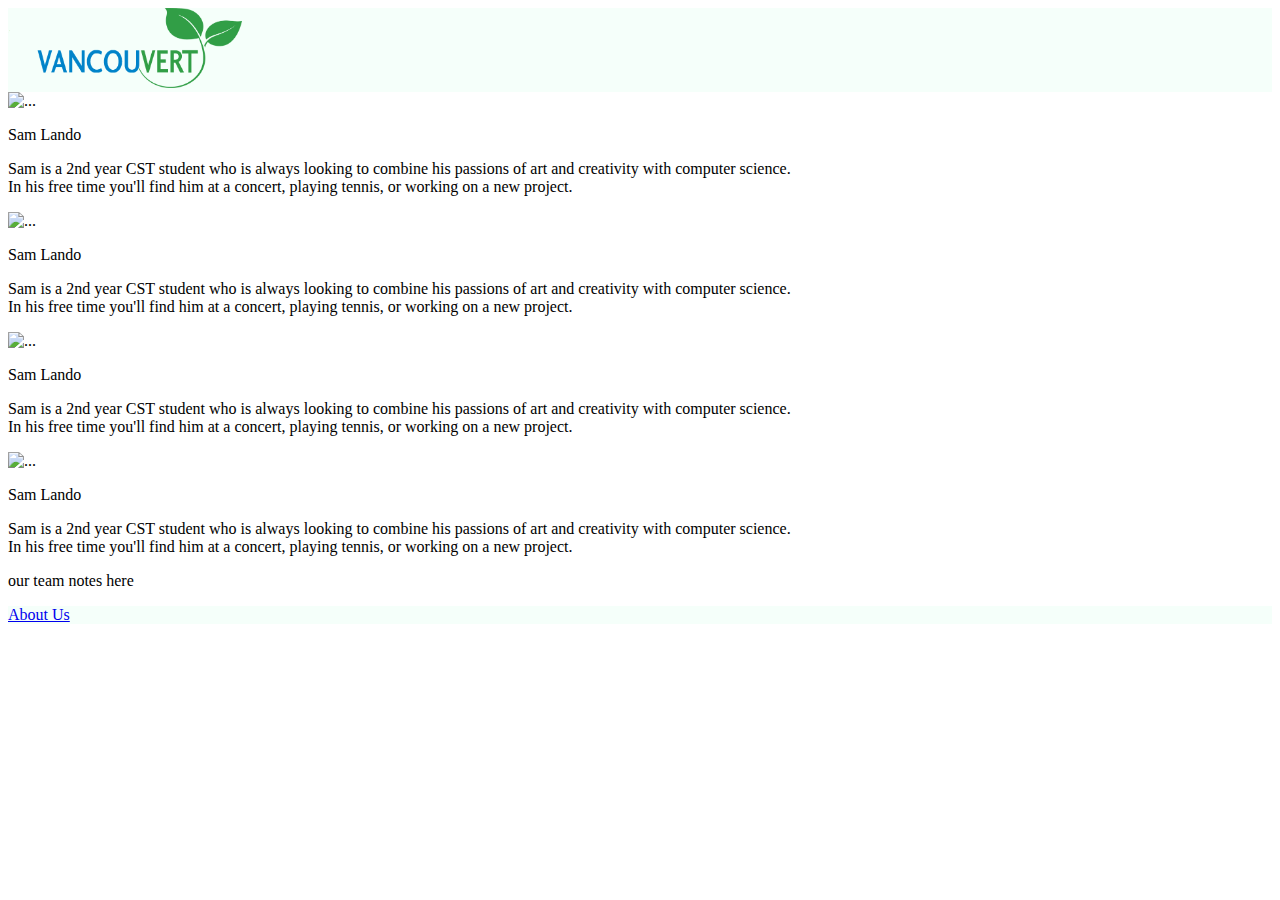
==== html/about-us.html @ ea1201b3 "Correct Images Path" ====
<!DOCTYPE html>
<html lang="en">

<head>
    <title>About Us
    </title>
    <meta charset="UTF-8">

    <!--Bootstrap & CSS Imports-->
    <link rel="stylesheet" href="https://cdn.jsdelivr.net/npm/bootstrap@4.5.3/dist/css/bootstrap.min.css"
        integrity="sha384-TX8t27EcRE3e/ihU7zmQxVncDAy5uIKz4rEkgIXeMed4M0jlfIDPvg6uqKI2xXr2" crossorigin="anonymous">
    <link rel="stylesheet" href="../css/universal.css" />
    <link rel="stylesheet" href="../css/about-us.css">
    <link rel="shortcut icon" type="image/png" href="../img/PNGfavicon.png">

    <!-- Google Font -->
    <link rel="preconnect" href="https://fonts.gstatic.com">
    <link href="https://fonts.googleapis.com/css2?family=Nanum+Gothic&display=swap" rel="stylesheet">

    </title>
</head>

<body>

    <div id="page-container">
        <!--Top Header-->
        <nav class="navbar brand-custom">
            <a id="nav-top" class="navbar-brand" href="#">
                <img class="logo" src="../img/leafMain.svg" alt="logo not displaying properly">
            </a>
        </nav>



        <div class="parent">
            <div class="card" id="card1"> 
                <img src="../img/samProfile.jpg" class="card-img-top" alt="...">
                <div class="card-body">
                    <p class= "card-title"> Sam Lando </p>
                  <p class="card-text">Sam is a 2nd year CST student who is always looking to combine his passions of art and creativity with computer science. <br>  In his free time you'll find him 
                      at a concert, playing tennis, or working on a new project.
                  </p>
                </div>
                </div>
                <div class="card" id="card2"> 
                    <img src="../img/samProfile.jpg" class="card-img-top" alt="...">
                    <div class="card-body">
                        <p class= "card-title"> Sam Lando </p>
                      <p class="card-text">Sam is a 2nd year CST student who is always looking to combine his passions of art and creativity with computer science. <br>  In his free time you'll find him 
                          at a concert, playing tennis, or working on a new project.
                      </p>
                    </div>
                    </div>
                    <div class="card" id="card3"> 
                        <img src="../img/samProfile.jpg" class="card-img-top" alt="...">
                        <div class="card-body">
                            <p class= "card-title"> Sam Lando </p>
                          <p class="card-text">Sam is a 2nd year CST student who is always looking to combine his passions of art and creativity with computer science. <br>  In his free time you'll find him 
                              at a concert, playing tennis, or working on a new project.
                          </p>
                        </div>
                        </div>
                        <div class="card" id="card4"> 
                            <img src="../img/samProfile.jpg" class="card-img-top" alt="...">
                            <div class="card-body">
                                <p class= "card-title"> Sam Lando </p>
                              <p class="card-text">Sam is a 2nd year CST student who is always looking to combine his passions of art and creativity with computer science. <br>  In his free time you'll find him 
                                  at a concert, playing tennis, or working on a new project.
                              </p>
                            </div>
                            </div>

              </div>

              <div class="team-details">
                  <P> our team notes here</P>
              </div>




<!--Footer-->
        <nav class="navbar sticky-bottom navbar-light brand-custom">
            <div class="container-fluid">
                <a id= "about-us" class="navbar-brand" href="#">About Us</a>
            </div>
        </nav>

    </div>
</body>

<!--script imports-->
<script src="https://code.jquery.com/jquery-3.5.1.js" integrity="sha256-QWo7LDvxbWT2tbbQ97B53yJnYU3WhH/C8ycbRAkjPDc="
    crossorigin="anonymous"></script>
<script src="https://maxcdn.bootstrapcdn.com/bootstrap/4.0.0/js/bootstrap.min.js"
    integrity="sha384-JZR6Spejh4U02d8jOt6vLEHfe/JQGiRRSQQxSfFWpi1MquVdAyjUar5+76PVCmYl" crossorigin="anonymous">
</script>


</html>
---- css/universal.css ----
.logo {

    height: 5em


}

#nav-top {

    padding-top: 30px;
    padding-bottom: 30px;
}


.navbar {

    background-color:mintcream;

}
#Login{
    text-decoration: none;
}
.login-btn{
    background-color: greenyellow;
    float: right;
    padding: 0.5rem 2rem;
    border: 1px #ccc solid;
    display: inline-block;
    margin: 2rem 0 0;
    border-radius: 50px;
    text-decoration: none;
    color: #333;
    transition: background 500ms ease;
}
.login-btn:hover{
    background:chartreuse;
}
.nav{
margin-top: 1em;
}
.nav-item{

    margin-right:auto;
}

.profile-btn{
    background-color: greenyellow;
    float: right;
    padding: 0.5rem 2rem;
    border: 1px #ccc solid;
    display: inline-block;
    margin: 2rem 0 0;
    border-radius: 50px;
    text-decoration: none;
    color: #333;
    transition: background 500ms ease;
}

.tab-content{
    background-color: #E8F7EE;
    min-height: 30vh;
    border: 1px solid #467740;
    margin-top: 5vh;
    text-align: center;
    margin-left: 3em;
    margin-right: 3em;
}

#tips {
    text-align: center;
    background-color: #B8C4BB;
    border: 1px solid #467740;
    margin-top: 5vh;
    margin-left: 1em;
    margin-right: 1em;
    min-height: 25vh;
}

.nav-link {
    color:#467740;
}
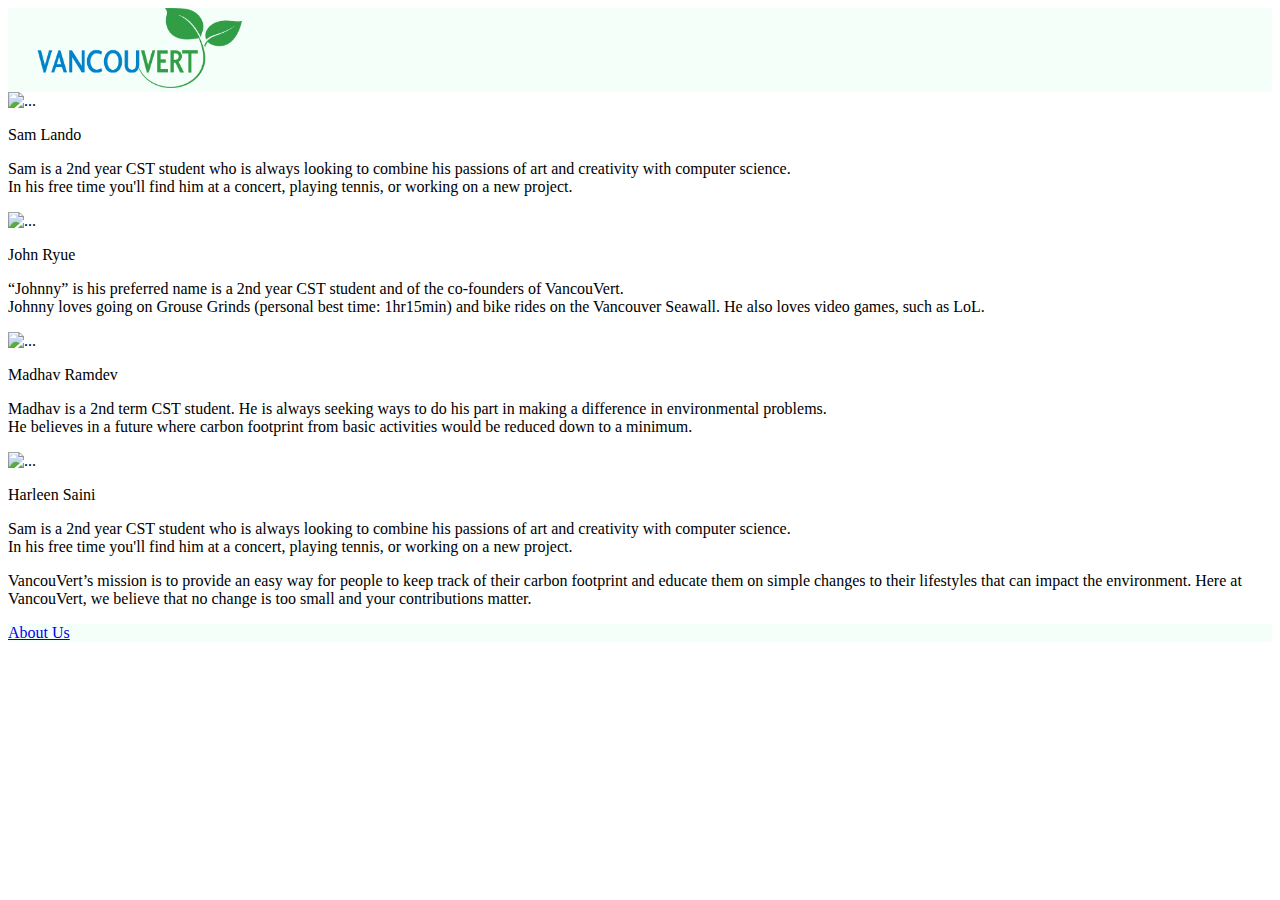
==== commit 069d88c0: "Merge branch 'sam_lando_about_us' of https://github.com/madhav-ramdev/COMP-2800-Team-BBY-09-VancouVe" ====
--- a/html/about-us.html
+++ b/html/about-us.html
@@ -43,27 +43,27 @@
                 </div>
                 </div>
                 <div class="card" id="card2"> 
-                    <img src="../img/samProfile.jpg" class="card-img-top" alt="...">
+                    <img src="/img/John.jpg" class="card-img-top" alt="...">
                     <div class="card-body">
-                        <p class= "card-title"> Sam Lando </p>
-                      <p class="card-text">Sam is a 2nd year CST student who is always looking to combine his passions of art and creativity with computer science. <br>  In his free time you'll find him 
-                          at a concert, playing tennis, or working on a new project.
+                        <p class= "card-title"> John Ryue </p>
+                      <p class="card-text">“Johnny” is his preferred name is a 2nd year CST student and of the co-founders of VancouVert. <br>
+                         Johnny loves going on Grouse Grinds (personal best time: 1hr15min) and bike rides on the Vancouver Seawall. He also loves video games, such as LoL. 
                       </p>
                     </div>
                     </div>
                     <div class="card" id="card3"> 
-                        <img src="../img/samProfile.jpg" class="card-img-top" alt="...">
+                        <img src="/img/madhav.png" class="card-img-top" alt="...">
                         <div class="card-body">
-                            <p class= "card-title"> Sam Lando </p>
-                          <p class="card-text">Sam is a 2nd year CST student who is always looking to combine his passions of art and creativity with computer science. <br>  In his free time you'll find him 
-                              at a concert, playing tennis, or working on a new project.
+                            <p class= "card-title"> Madhav Ramdev </p>
+                          <p class="card-text">Madhav is a 2nd term CST student. He is always seeking ways to do his part in making a difference in environmental problems. <br>
+                             He believes in a future where carbon footprint from basic activities would be reduced down to a minimum.
                           </p>
                         </div>
                         </div>
                         <div class="card" id="card4"> 
-                            <img src="../img/samProfile.jpg" class="card-img-top" alt="...">
+                            <img src="/img/harleen.jpg" class="card-img-top" alt="...">
                             <div class="card-body">
-                                <p class= "card-title"> Sam Lando </p>
+                                <p class= "card-title"> Harleen Saini </p>
                               <p class="card-text">Sam is a 2nd year CST student who is always looking to combine his passions of art and creativity with computer science. <br>  In his free time you'll find him 
                                   at a concert, playing tennis, or working on a new project.
                               </p>
@@ -73,7 +73,7 @@
               </div>
 
               <div class="team-details">
-                  <P> our team notes here</P>
+                  <P> VancouVert’s mission is to provide an easy way for people to keep track of their carbon footprint and educate them on simple changes to their lifestyles that can impact the environment. Here at VancouVert, we believe that no change is too small and your contributions matter.</P>
               </div>
 
 
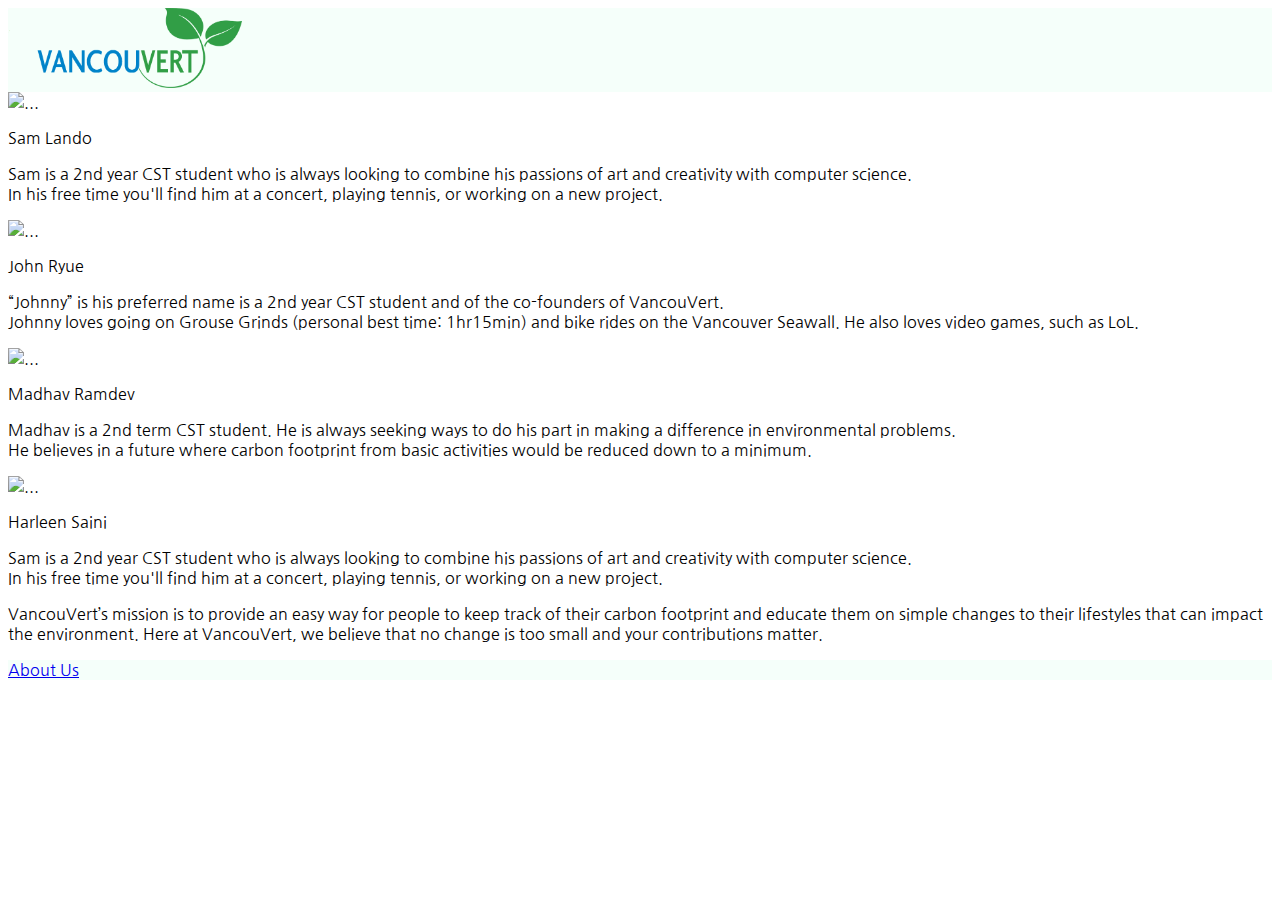
==== commit 281f74d2: "integrated profile page and incentives with overview" ====
--- a/html/about-us.html
+++ b/html/about-us.html
@@ -25,7 +25,7 @@
     <div id="page-container">
         <!--Top Header-->
         <nav class="navbar brand-custom">
-            <a id="nav-top" class="navbar-brand" href="#">
+            <a id="nav-top" class="navbar-brand" href="/html/overview.html">
                 <img class="logo" src="../img/leafMain.svg" alt="logo not displaying properly">
             </a>
         </nav>
--- a/css/universal.css
+++ b/css/universal.css
@@ -1,26 +1,49 @@
+body {
+    font-family: 'Nanum Gothic', sans-serif;
+    height: 100vh;
+}
+
+#page-container {
+    height: 100vh;
+    position: relative;
+}
+
 .logo {
 
-    height: 5em
-
-
+    height: 5em;
 }
 
 #nav-top {
 
-    padding-top: 30px;
-    padding-bottom: 30px;
+    padding-top: 1%;
+    padding-bottom: 1%;
 }
 
+#seeMore{
 
+    float: right;
+}
 .navbar {
 
-    background-color:mintcream;
+    background-color: mintcream;
 
 }
-#Login{
-    text-decoration: none;
+
+.card {
+    background-color: inherit;
 }
-.login-btn{
+
+.nav {
+
+    margin-top: 1em;
+}
+
+.nav-item {
+
+    margin-right: auto;
+}
+
+.profile-btn {
     background-color: greenyellow;
     float: right;
     padding: 0.5rem 2rem;
@@ -37,30 +60,19 @@
 }
 .nav{
 margin-top: 1em;
-}
-.nav-item{
-
-    margin-right:auto;
+margin-bottom: 0;
 }
 
-.profile-btn{
-    background-color: greenyellow;
-    float: right;
-    padding: 0.5rem 2rem;
-    border: 1px #ccc solid;
-    display: inline-block;
-    margin: 2rem 0 0;
-    border-radius: 50px;
-    text-decoration: none;
-    color: #333;
-    transition: background 500ms ease;
+.nav-item {
+
+    margin-right: auto;
 }
 
-.tab-content{
+.tab-content {
     background-color: #E8F7EE;
-    min-height: 30vh;
+    height: auto;
     border: 1px solid #467740;
-    margin-top: 5vh;
+    margin-top: 2vh;
     text-align: center;
     margin-left: 3em;
     margin-right: 3em;
@@ -70,12 +82,43 @@
     text-align: center;
     background-color: #B8C4BB;
     border: 1px solid #467740;
-    margin-top: 5vh;
-    margin-left: 1em;
-    margin-right: 1em;
-    min-height: 25vh;
+    margin-top: 2vh;
+    margin-left: 3em;
+    margin-right: 3em;
+    margin-bottom: 1em;
+    height: 17vh;
 }
 
 .nav-link {
-    color:#467740;
-}+    color: #467740;
+}
+
+footer {
+    line-height: 22px;
+    background-color: #444;
+    box-shadow: 4px -15px 8px -15px rgb(0 0 0 / 20%), 10px -15px 40px -15px rgb(0 0 0 / 19%);
+    border-top: 4px solid green;
+      position: fixed;
+  left: 0;
+  bottom: 0;
+  width: 100%;
+}
+
+#type-picture{
+    
+    max-width: 200px;
+    max-height: 200px;
+    margin: auto;
+    margin-top: 1em;
+}
+
+
+#footer-p {
+    color: #ccc;
+    font-size: 12px;
+    padding-top: 20px;
+    padding-bottom: 20px;
+    text-align: center;
+    background-color: #333;
+    color: white;
+}
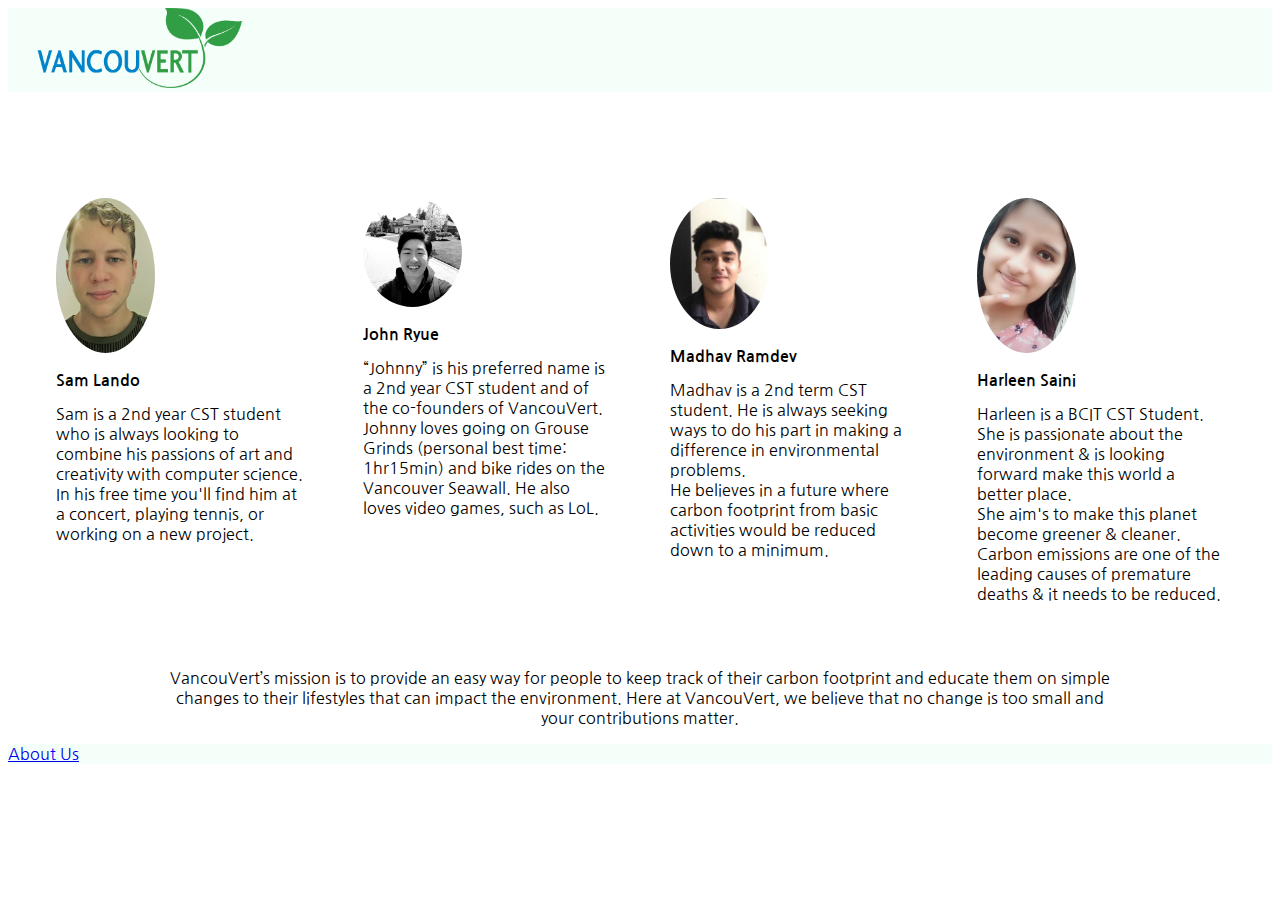
==== commit 58ec6812: "Merge pull request #7 from s-lando/dev" ====
--- a/html/about-us.html
+++ b/html/about-us.html
@@ -64,8 +64,7 @@
                             <img src="/img/harleen.jpg" class="card-img-top" alt="...">
                             <div class="card-body">
                                 <p class= "card-title"> Harleen Saini </p>
-                              <p class="card-text">Sam is a 2nd year CST student who is always looking to combine his passions of art and creativity with computer science. <br>  In his free time you'll find him 
-                                  at a concert, playing tennis, or working on a new project.
+                              <p class="card-text">Harleen is a BCIT CST Student. She is passionate about the environment & is looking forward make this world a better place.  <br> She aim's to make this planet become greener & cleaner. Carbon emissions are one of the leading causes of premature deaths & it needs to be reduced.
                               </p>
                             </div>
                             </div>
--- a/css/universal.css
+++ b/css/universal.css
@@ -98,9 +98,9 @@
     background-color: #444;
     box-shadow: 4px -15px 8px -15px rgb(0 0 0 / 20%), 10px -15px 40px -15px rgb(0 0 0 / 19%);
     border-top: 4px solid green;
-      position: fixed;
+      /* position: fixed;
   left: 0;
-  bottom: 0;
+  bottom: 0; */
   width: 100%;
 }
 
--- a/css/about-us.css
+++ b/css/about-us.css
@@ -0,0 +1,52 @@
+.parent {
+    display: grid;
+    grid-template-columns: repeat(4, 1fr);
+    grid-template-rows: 1fr;
+    grid-column-gap: 12px;
+    grid-row-gap: 0px;
+    margin-top: 10vh;
+    width: auto;
+    margin-right: 3em;
+    }
+    
+    #card1 { grid-area: 1 / 1 / 2 / 2; }
+    #card2 { grid-area: 1 / 2 / 2 / 3; }
+    #card3 { grid-area: 1 / 3 / 2 / 4; }
+    #card4 { grid-area: 1 / 4 / 2 / 5; }
+
+    .col {
+        max-width: 30vh;
+    }
+
+    .card {
+        height: fit-content;
+        margin-left: 3em;
+        max-height: fit-content;
+    }
+
+    .card-title{
+        font-weight: bold;
+    }
+
+    .card-text{
+        max-height: 50%;
+        width: auto;
+
+    }
+
+    .card-img-top{
+        max-width: 40%;
+        max-height: 40%;
+        border-radius: 50%;
+        margin: auto;
+        margin-top: 1em;
+    }
+    
+    .team-details{
+
+        margin: auto;
+        text-align: center;
+        margin-top: 3em;
+        margin-left: 10em;
+        margin-right: 10em;
+    }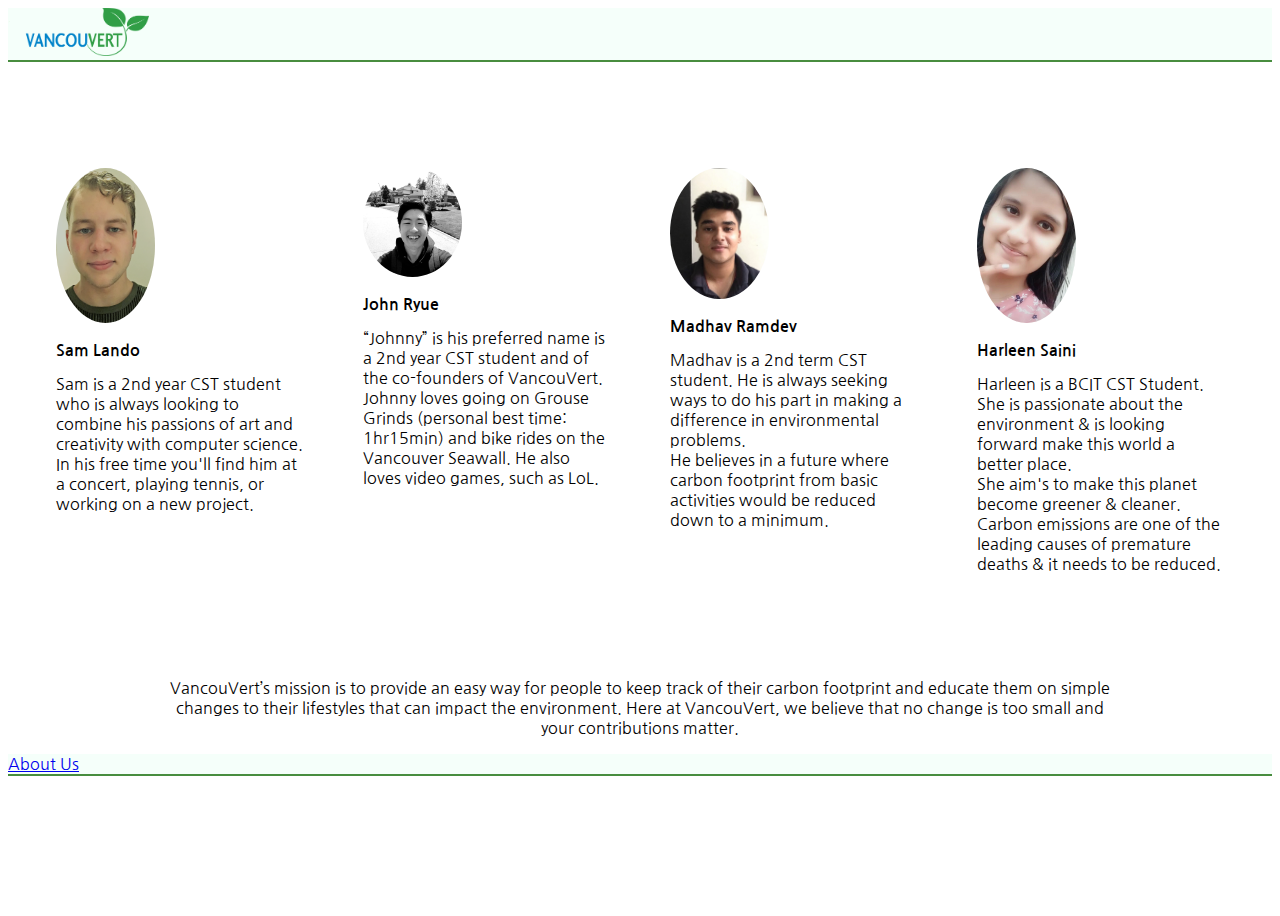
==== commit 329172eb: "bug fixes about us page" ====
--- a/html/about-us.html
+++ b/html/about-us.html
@@ -6,6 +6,7 @@
     </title>
     <meta charset="UTF-8">
 
+    <meta name="viewport" content="width=device-width, initial-scale=1.0">
     <!--Bootstrap & CSS Imports-->
     <link rel="stylesheet" href="https://cdn.jsdelivr.net/npm/bootstrap@4.5.3/dist/css/bootstrap.min.css"
         integrity="sha384-TX8t27EcRE3e/ihU7zmQxVncDAy5uIKz4rEkgIXeMed4M0jlfIDPvg6uqKI2xXr2" crossorigin="anonymous">
@@ -33,55 +34,67 @@
 
 
         <div class="parent">
-            <div class="card" id="card1"> 
+            <div class="card" id="card1">
                 <img src="../img/samProfile.jpg" class="card-img-top" alt="...">
                 <div class="card-body">
-                    <p class= "card-title"> Sam Lando </p>
-                  <p class="card-text">Sam is a 2nd year CST student who is always looking to combine his passions of art and creativity with computer science. <br>  In his free time you'll find him 
-                      at a concert, playing tennis, or working on a new project.
-                  </p>
+                    <p class="card-title"> Sam Lando </p>
+                    <p class="card-text">Sam is a 2nd year CST student who is always looking to combine his passions of
+                        art and creativity with computer science. <br> In his free time you'll find him
+                        at a concert, playing tennis, or working on a new project.
+                    </p>
                 </div>
+            </div>
+            <div class="card" id="card2">
+                <img src="/img/John.jpg" class="card-img-top" alt="...">
+                <div class="card-body">
+                    <p class="card-title"> John Ryue </p>
+                    <p class="card-text">“Johnny” is his preferred name is a 2nd year CST student and of the co-founders
+                        of VancouVert. <br>
+                        Johnny loves going on Grouse Grinds (personal best time: 1hr15min) and bike rides on the
+                        Vancouver Seawall. He also loves video games, such as LoL.
+                    </p>
                 </div>
-                <div class="card" id="card2"> 
-                    <img src="/img/John.jpg" class="card-img-top" alt="...">
-                    <div class="card-body">
-                        <p class= "card-title"> John Ryue </p>
-                      <p class="card-text">“Johnny” is his preferred name is a 2nd year CST student and of the co-founders of VancouVert. <br>
-                         Johnny loves going on Grouse Grinds (personal best time: 1hr15min) and bike rides on the Vancouver Seawall. He also loves video games, such as LoL. 
-                      </p>
-                    </div>
-                    </div>
-                    <div class="card" id="card3"> 
-                        <img src="/img/madhav.png" class="card-img-top" alt="...">
-                        <div class="card-body">
-                            <p class= "card-title"> Madhav Ramdev </p>
-                          <p class="card-text">Madhav is a 2nd term CST student. He is always seeking ways to do his part in making a difference in environmental problems. <br>
-                             He believes in a future where carbon footprint from basic activities would be reduced down to a minimum.
-                          </p>
-                        </div>
-                        </div>
-                        <div class="card" id="card4"> 
-                            <img src="/img/harleen.jpg" class="card-img-top" alt="...">
-                            <div class="card-body">
-                                <p class= "card-title"> Harleen Saini </p>
-                              <p class="card-text">Harleen is a BCIT CST Student. She is passionate about the environment & is looking forward make this world a better place.  <br> She aim's to make this planet become greener & cleaner. Carbon emissions are one of the leading causes of premature deaths & it needs to be reduced.
-                              </p>
-                            </div>
-                            </div>
+            </div>
+            <div class="card" id="card3">
+                <img src="/img/madhav.png" class="card-img-top" alt="...">
+                <div class="card-body">
+                    <p class="card-title"> Madhav Ramdev </p>
+                    <p class="card-text">Madhav is a 2nd term CST student. He is always seeking ways to do his part in
+                        making a difference in environmental problems. <br>
+                        He believes in a future where carbon footprint from basic activities would be reduced down to a
+                        minimum.
+                    </p>
+                </div>
+            </div>
+            <div class="card" id="card4">
+                <img src="/img/harleen.jpg" class="card-img-top" alt="...">
+                <div class="card-body">
+                    <p class="card-title"> Harleen Saini </p>
+                    <p class="card-text">Harleen is a BCIT CST Student. She is passionate about the environment & is
+                        looking forward make this world a better place. <br> She aim's to make this planet become
+                        greener & cleaner. Carbon emissions are one of the leading causes of premature deaths & it needs
+                        to be reduced.
+                    </p>
+                </div>
+            </div>
 
-              </div>
+        </div>
 
-              <div class="team-details">
-                  <P> VancouVert’s mission is to provide an easy way for people to keep track of their carbon footprint and educate them on simple changes to their lifestyles that can impact the environment. Here at VancouVert, we believe that no change is too small and your contributions matter.</P>
-              </div>
+        <br/>
+        <br/>
+        <div class="team-details">
+            <P> VancouVert’s mission is to provide an easy way for people to keep track of their carbon footprint and
+                educate them on simple changes to their lifestyles that can impact the environment. Here at VancouVert,
+                we believe that no change is too small and your contributions matter.</P>
+        </div>
 
 
 
 
-<!--Footer-->
+        <!--Footer-->
         <nav class="navbar sticky-bottom navbar-light brand-custom">
             <div class="container-fluid">
-                <a id= "about-us" class="navbar-brand" href="#">About Us</a>
+                <a id="about-us" class="navbar-brand" href="#">About Us</a>
             </div>
         </nav>
 
--- a/css/universal.css
+++ b/css/universal.css
@@ -10,7 +10,7 @@
 
 .logo {
 
-    height: 5em;
+    height: 3em;
 }
 
 #nav-top {
@@ -19,13 +19,15 @@
     padding-bottom: 1%;
 }
 
-#seeMore{
+#seeMore {
 
     float: right;
 }
+
 .navbar {
 
     background-color: mintcream;
+    border-bottom: #488d3f 2px solid;
 
 }
 
@@ -43,24 +45,27 @@
     margin-right: auto;
 }
 
-.profile-btn {
-    background-color: greenyellow;
+#profile-btn {
     float: right;
-    padding: 0.5rem 2rem;
-    border: 1px #ccc solid;
+    border: 1px rgba(204, 204, 204, 0) solid;
     display: inline-block;
-    margin: 2rem 0 0;
-    border-radius: 50px;
+    margin-bottom: .5em;
+    margin-right: .5em;
+    margin-top: 1em;
     text-decoration: none;
-    color: #333;
-    transition: background 500ms ease;
+    color: rgb(51, 51, 51);
+    transition: 500ms ease;
+    min-height: 60px;
+    background-color: #46774000;
 }
-.login-btn:hover{
-    background:chartreuse;
+
+#profile-btn:hover {
+    color: #488d3f
 }
-.nav{
-margin-top: 1em;
-margin-bottom: 0;
+
+.nav {
+    margin-top: 1em;
+    margin-bottom: 0;
 }
 
 .nav-item {
@@ -68,57 +73,51 @@
     margin-right: auto;
 }
 
-.tab-content {
-    background-color: #E8F7EE;
-    height: auto;
-    border: 1px solid #467740;
-    margin-top: 2vh;
-    text-align: center;
-    margin-left: 3em;
-    margin-right: 3em;
-}
-
-#tips {
-    text-align: center;
-    background-color: #B8C4BB;
-    border: 1px solid #467740;
-    margin-top: 2vh;
-    margin-left: 3em;
-    margin-right: 3em;
-    margin-bottom: 1em;
-    height: 17vh;
-}
-
 .nav-link {
     color: #467740;
 }
 
 footer {
+    position: absolute;
+    bottom: 0;
     line-height: 22px;
-    background-color: #444;
+    background-color: #c3dd2f;
     box-shadow: 4px -15px 8px -15px rgb(0 0 0 / 20%), 10px -15px 40px -15px rgb(0 0 0 / 19%);
-    border-top: 4px solid green;
-      /* position: fixed;
+    /* border-top: 4px solid green; */
+    /* position: fixed;
   left: 0;
   bottom: 0; */
-  width: 100%;
-}
-
-#type-picture{
-    
-    max-width: 200px;
-    max-height: 200px;
-    margin: auto;
-    margin-top: 1em;
+    width: 100%;
 }
 
 
 #footer-p {
-    color: #ccc;
+    color: black;
     font-size: 12px;
     padding-top: 20px;
     padding-bottom: 20px;
     text-align: center;
-    background-color: #333;
-    color: white;
+    background-color: #aaf71b;
+    position: fixed;
+    bottom: 0;
+    width: 100%;
+    border-top: #488d3f 5px solid;
+
 }
+
+
+.btn-outline-info {
+    margin-top: 4em;
+}
+
+
+#calculateButton {
+
+    margin-top: 2em;
+}
+
+/*----------------------- PROGRESS TAB ---------------------------------*/
+#chartContainer {
+
+    height: 30vh;
+}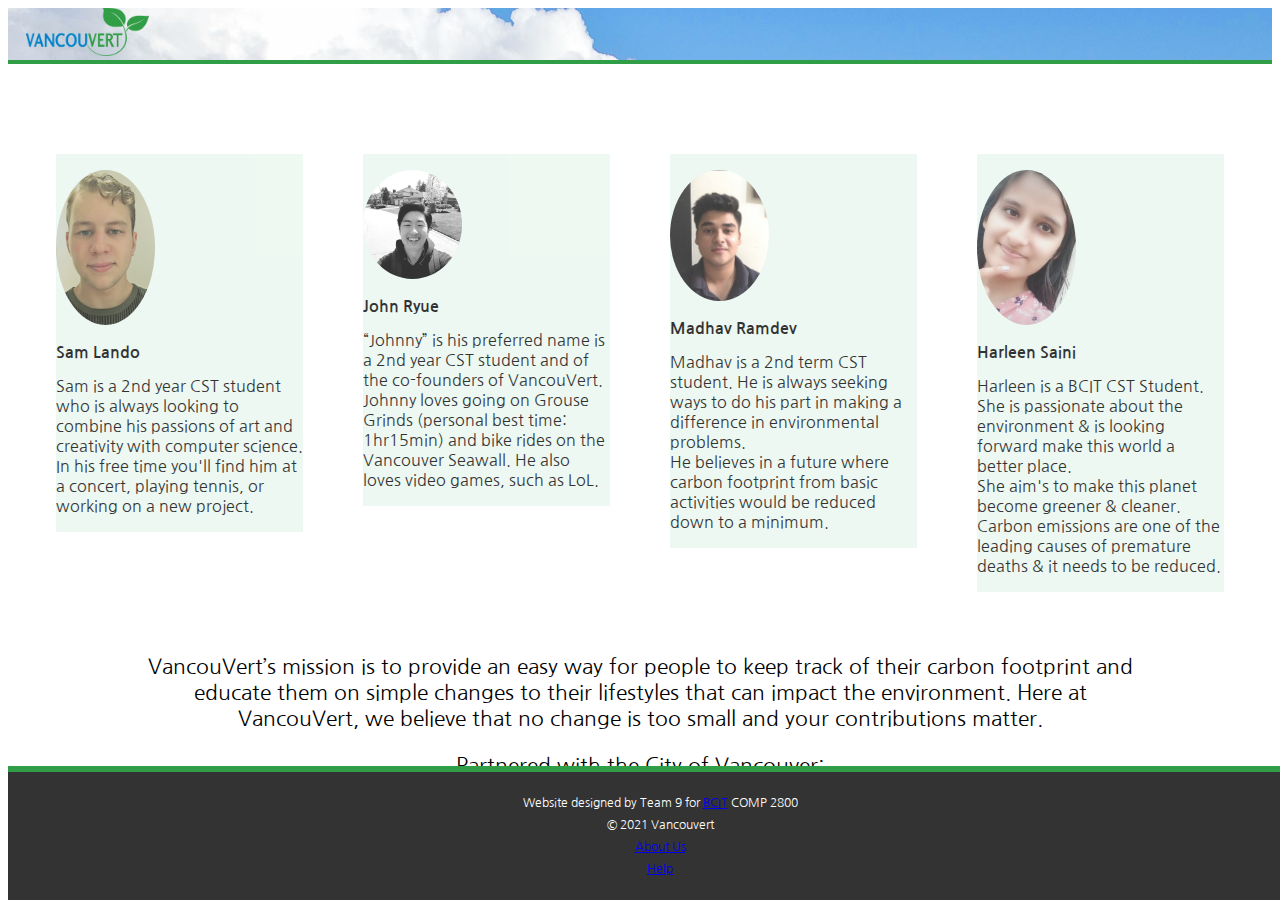
==== commit c67d28a4: "Merge branch 'dev' of https://github.com/s-lando/COMP-2800-Team-BBY-09-VancouVert into dev" ====
--- a/html/about-us.html
+++ b/html/about-us.html
@@ -10,7 +10,7 @@
     <!--Bootstrap & CSS Imports-->
     <link rel="stylesheet" href="https://cdn.jsdelivr.net/npm/bootstrap@4.5.3/dist/css/bootstrap.min.css"
         integrity="sha384-TX8t27EcRE3e/ihU7zmQxVncDAy5uIKz4rEkgIXeMed4M0jlfIDPvg6uqKI2xXr2" crossorigin="anonymous">
-    <link rel="stylesheet" href="../css/universal.css" />
+    <link rel="stylesheet" href="../css/colourPalette1.css" />
     <link rel="stylesheet" href="../css/about-us.css">
     <link rel="shortcut icon" type="image/png" href="../img/PNGfavicon.png">
 
@@ -86,17 +86,27 @@
             <P> VancouVert’s mission is to provide an easy way for people to keep track of their carbon footprint and
                 educate them on simple changes to their lifestyles that can impact the environment. Here at VancouVert,
                 we believe that no change is too small and your contributions matter.</P>
+                <p>Partnered with the City of Vancouver:</p>
         </div>
+
+        <a class="twitter-timeline" data-width="300" data-height="300" href="https://twitter.com/greenestcity?ref_src=twsrc%5Etfw">Tweets by greenestcity</a> <script async src="https://platform.twitter.com/widgets.js" charset="utf-8"></script> 
 
 
 
 
         <!--Footer-->
-        <nav class="navbar sticky-bottom navbar-light brand-custom">
-            <div class="container-fluid">
-                <a id="about-us" class="navbar-brand" href="#">About Us</a>
+        <footer>
+            <div id="footer-p">
+                <div class="designedBy">Website designed by Team 9 for <a href="http://bcit.ca">BCIT</a> COMP 2800
+                    <br>
+                    © 2021 Vancouvert</div>
+                <div class="moreInfo"> <a href="../html/about-us.html">About Us</a>
+                    <br>
+                    <a href="help.html" id="help-btn">
+                        Help
+                </div>
             </div>
-        </nav>
+        </footer>
 
     </div>
 </body>
--- a/css/colourPalette1.css
+++ b/css/colourPalette1.css
@@ -0,0 +1,250 @@
+body {
+    font-family: 'Nanum Gothic', sans-serif;
+    height: 100vh;
+    background-color: rgb(255, 255, 255);
+}
+
+#page-container {
+    height: 100vh;
+    position: relative;
+}
+
+.logo {
+
+    height: 3em;
+}
+
+#nav-top {
+
+    padding-top: 1%;
+    padding-bottom: 1%;
+}
+
+#seeMore {
+
+    float: right;
+}
+
+.navbar {
+
+    background-color: mintcream;
+    border-bottom: #309e46 4px solid;
+    background-image: url(../img/vancouverSkyline.jpg);
+    background-position: top;
+    background-size: cover;
+
+}
+
+.card {
+    background-color: inherit;
+}
+
+.nav {
+
+    margin-top: 1em;
+}
+
+.nav-item {
+
+    margin-right: auto;
+}
+
+#profile-btn {
+    float: right;
+    border: 1px rgba(204, 204, 204, 0) solid;
+    display: inline-block;
+    margin-bottom: .5em;
+    margin-right: .5em;
+    margin-top: 1em;
+    text-decoration: none;
+    color: rgb(51, 51, 51);
+    transition: 500ms ease;
+    min-height: 60px;
+    background-color: #46774000;
+}
+
+#profile-btn:hover {
+    color: #309e46
+}
+
+.nav {
+    margin-top: 1em;
+    margin-bottom: 0;
+}
+
+.nav-item {
+
+    margin-right: auto;
+}
+
+.nav-tabs {
+    background-color: #e2ebf75d;
+
+}
+
+#tabs {
+    background-color: #e2ebf75d;
+    margin-top: 0;
+}
+
+.tab-content {
+    background-color: #e2ebf75d;
+    height: auto;
+    border: #309e46 1px solid;
+    text-align: center;
+    margin-top: 9vh;
+    margin-left: 3em;
+    margin-right: 3em;
+    border-radius: 5%;
+    min-height: 40vh;
+    padding-bottom: 1em;
+}
+
+#tips {
+    text-align: center;
+    background-color: #B8C4BB;
+    border: 1px solid #309e46;
+    margin-top: 2vh;
+    margin-left: 3em;
+    margin-right: 3em;
+    margin-bottom: 1em;
+    height: 17vh;
+}
+
+.nav-link {
+    color: #309e46;
+}
+
+footer {
+    position: absolute;
+    bottom: 0;
+    line-height: 22px;
+    background-color: #0083c9;
+    box-shadow: 4px -15px 8px -15px rgb(0 0 0 / 20%), 10px -15px 40px -15px rgb(0 0 0 / 19%);
+    /* border-top: 4px solid green; */
+    /* position: fixed;
+  left: 0;
+  bottom: 0; */
+    width: 100%;
+}
+
+#type-picture {
+
+    max-width: 200px;
+    max-height: 200px;
+    margin: auto;
+    margin-top: 1em;
+}
+
+
+#footer-p {
+    color: white;
+    font-size: 12px;
+    padding-top: 20px;
+    padding-bottom: 20px;
+    padding-left: 1em;
+    text-align: center;
+    background-color: #333;
+    position: fixed;
+    bottom: 0;
+    width: 100%;
+    border-top: #309e46 6px solid;
+    /* background-image: url(../img/vancouver-footer.jpg); */
+    background-position: center;
+    background-size: cover;
+    background-repeat: no-repeat;
+
+}
+
+
+.btn-outline-info {
+    margin-top: 4em;
+}
+
+
+#calculateButton {
+
+    margin-top: 2em;
+}
+
+/* #food-follow-up{
+
+    display: none;
+} */
+
+
+#userChart {
+
+    text-align: center;
+    height: 30vh;
+}
+
+.btn-outline-info {
+    margin-left: 3px;
+    margin-right: 3px;
+}
+
+#chartContainer {
+
+    height: 30vh;
+}
+
+/*------------------------------------- LEADERBOARD Styling-----------------------------------------*/
+#leaderboard {
+    font-family: 'Fira Sans', sans-serif;
+    font-size: 1.5rem;
+}
+
+#lead-btn {
+    padding: 0.5rem;
+    margin-top: 0.5rem;
+    margin-left: 0.5rem;
+}
+
+#delete-group {
+    padding: 0.5rem;
+    margin-top: 0.5rem;
+    margin-left: 0.5rem;
+}
+
+.btn-close {
+    float: right;
+    width: 6.7%;
+    height: 30px;
+    background-color: #bbf881;
+    justify-content: center;
+    display: inline-flex;
+    align-items: center;
+}
+
+
+.btn-close svg {
+    justify-content: center;
+    display: inline-flex;
+    align-items: center;
+}
+
+#lead-btn-container {
+    font-size: 15ft;
+}
+
+/* CSS to fix image in Incentives */
+#incent-card-container {
+    border: none;
+    align-items: center;
+    justify-content: center;
+
+}
+
+.card-img-top {
+    object-fit: fill;
+    width: 100%;
+
+}
+
+#incent-img-cont {
+    width: 300px;
+    height: 200px;
+    justify-content: center;
+    align-items: center;
+}--- a/css/about-us.css
+++ b/css/about-us.css
@@ -1,52 +1,118 @@
+body{
+    background-image: url(../img/2.jpg);
+}
+
 .parent {
     display: grid;
     grid-template-columns: repeat(4, 1fr);
     grid-template-rows: 1fr;
     grid-column-gap: 12px;
-    grid-row-gap: 0px;
+    grid-row-gap: 5px;
     margin-top: 10vh;
     width: auto;
     margin-right: 3em;
-    }
-    
-    #card1 { grid-area: 1 / 1 / 2 / 2; }
-    #card2 { grid-area: 1 / 2 / 2 / 3; }
-    #card3 { grid-area: 1 / 3 / 2 / 4; }
-    #card4 { grid-area: 1 / 4 / 2 / 5; }
+}
 
-    .col {
-        max-width: 30vh;
+#card1 {
+    grid-area: 1 / 1 / 2 / 2;
+}
+
+#card2 {
+    grid-area: 1 / 2 / 2 / 3;
+}
+
+#card3 {
+    grid-area: 1 / 3 / 2 / 4;
+}
+
+#card4 {
+    grid-area: 1 / 4 / 2 / 5;
+}
+
+.col {
+    max-width: 30vh;
+}
+
+.card {
+    height: fit-content;
+    margin-left: 3em;
+    max-height: fit-content;
+    background-color: #E8F7EE; 
+    opacity: .8;
+}
+
+.card-title {
+    font-weight: bold;
+}
+
+.card-text {
+    max-height: fit-content;
+    width: auto;
+
+}
+
+.card-body {
+    max-height: fit-content;
+}
+
+.card-img-top {
+    max-width: 40%;
+    max-height: 40%;
+    border-radius: 50%;
+    margin: auto;
+    margin-top: 1em;
+}
+
+.team-details {
+
+    text-align: center;
+    margin-top: 1em;
+    margin-left: 10%;
+    margin-right: 10%;
+    margin-bottom: 1%;
+    font-size: 16pt;
+
+    text-align: center;
+    margin-bottom: 1em;
+    background-color: rgba(255, 255, 255, 0.747);
+}
+
+@media (max-width: 770px) {
+    .parent {
+        display: grid;
+        grid-template-rows: repeat(4, 1fr);
+        grid-template-columns: 1fr;
+        /* grid-column-gap: 12px; */
+        grid-row-gap: 10px;
+        margin-top: 10vh;
+        width: auto;
+        margin-right: 3em;
+        grid-template-areas:
+            "card1"
+            "card2"
+            "card3"
+            "card4";
     }
 
-    .card {
-        height: fit-content;
-        margin-left: 3em;
-        max-height: fit-content;
+    #card1 {
+        grid-area: card1;
     }
 
-    .card-title{
-        font-weight: bold;
+    #card2 {
+        grid-area: card2;
     }
 
-    .card-text{
-        max-height: 50%;
-        width: auto;
-
+    #card3 {
+        grid-area: card3;
     }
 
-    .card-img-top{
-        max-width: 40%;
-        max-height: 40%;
-        border-radius: 50%;
-        margin: auto;
-        margin-top: 1em;
+    #card4 {
+        grid-area: card4;
     }
-    
-    .team-details{
 
-        margin: auto;
+    .twitter-timeline{
         text-align: center;
-        margin-top: 3em;
-        margin-left: 10em;
-        margin-right: 10em;
-    }+        opacity: .8;
+    }
+
+}